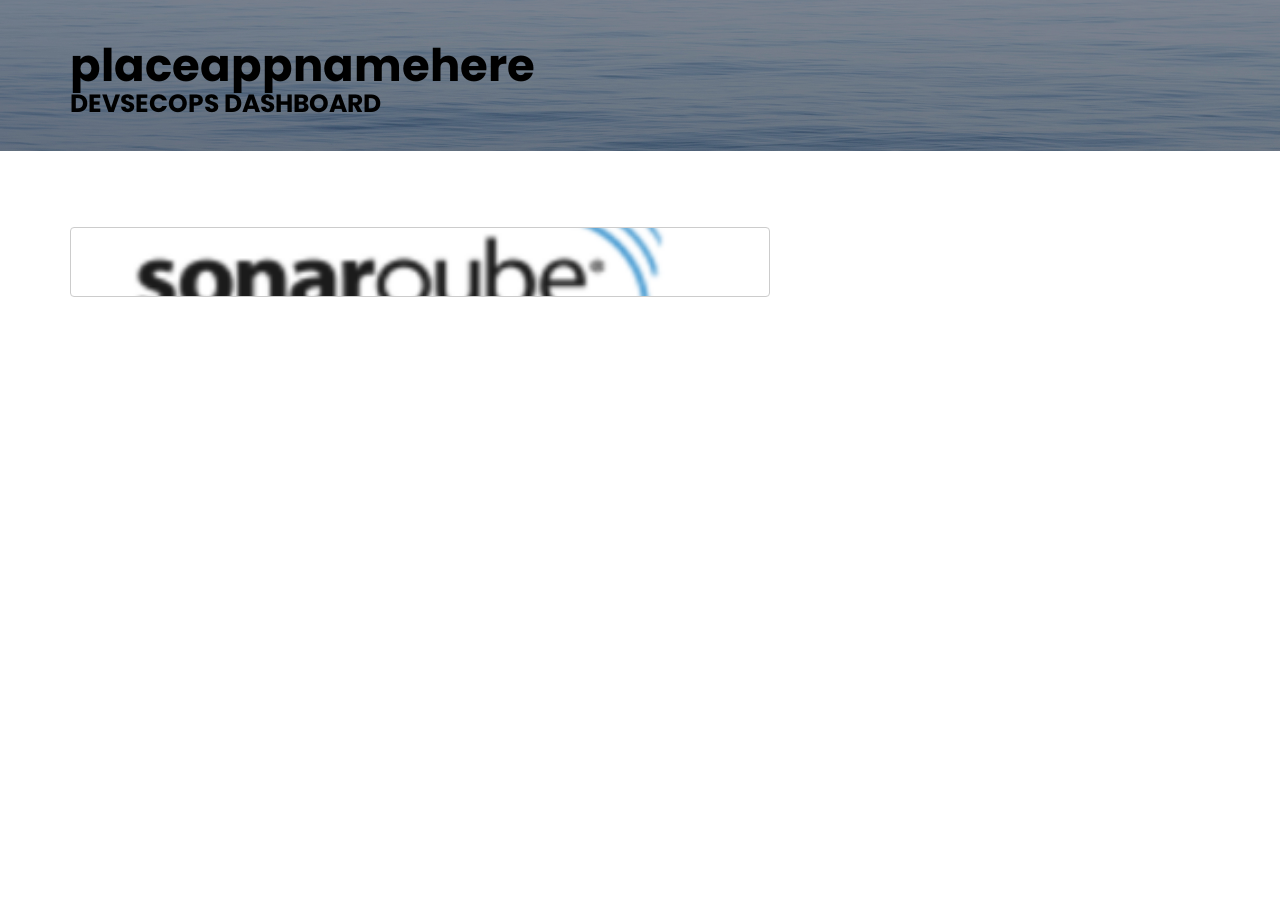
==== index.html @ 0d27c81b "Add files via upload" ====
<!DOCTYPE html>
<html lang="en">

  <head>

    <meta charset="utf-8">
    <meta name="viewport" content="width=device-width, initial-scale=1, shrink-to-fit=no">
    <meta name="description" content="">
    <meta name="author" content="">

    <title>DevSecOps</title>

    <!-- Bootstrap core CSS -->
    <link href="vendor/bootstrap/css/bootstrap.min.css" rel="stylesheet">

    <!-- Custom fonts for this template -->
    <link href="vendor/fontawesome-free/css/all.min.css" rel="stylesheet">
    <link href="vendor/simple-line-icons/css/simple-line-icons.css" rel="stylesheet" type="text/css">
    <link href="https://fonts.googleapis.com/css?family=Lato:300,400,700,300italic,400italic,700italic" rel="stylesheet" type="text/css">


    <link href="css/landing-page.min.css" rel="stylesheet">

    <style>
       @font-face {
          font-family: Poppins-SemiBold;
          src: url(fonts/poppins/Poppins-ExtraBoldItalic.otf);
      }

      @font-face {
        font-family: Poppins-Regular;
        src: url(fonts/poppins/Poppins-Regular.otf);
      }

        @font-face {
        font-family: Poppins-Bold;
        src: url(fonts/poppins/Poppins-Bold.otf);
      }

      @font-face {
        font-family: Poppins-Thin;
        src: url(fonts/poppins/Poppins-Thin.otf);
      }

      button{
  margin-right:14px!important;
  
  }
    </style>
  </head>

  <body style="overflow:hidden;">
    <header class="masthead text-white text-center">
        <div class="overlay"></div>
        <div class="container">
          <div class="row">
              <div class="col-md-12 text-center">
                  <h5 style="font-family: Poppins-Bold; color: black; padding-top: 30px; font-size: 45px; float: left;">placeappnamehere
                    <br><br> <span style="font-family: Poppins-Bold; font-size: 25px; float: left; margin-top:-50px;">DEVSECOPS DASHBOARD</span>
                  </h5><br><br>
                </div>
            </div>
          </div>
        </div>
    </header>

    <!-- Icons Grid -->
    <section class="features-icons text-center" style="background: transparent;">
        <div style="font-size:12px; font-family: Poppins-Regular; margin-top:26px; padding-left: 80px; padding-right: 80px;">
            <!-- <p>This page will hep you create an ADOP server based on  the technology of your application and the needed DevOps focus Area. Just fill out the application details form, select from the DevOps Focus area options on the right  and hit Create ADOP button.</p> -->
        </div><br><br>
      <div class="container">
        <div class="row">
                  <div class="col-md-12 text-center" >
                      <div class="form" style="float: left; font-family: Poppins-Regular;">
                         
                        <link href="https://maxcdn.bootstrapcdn.com/bootstrap/3.3.6/css/bootstrap.min.css" rel="stylesheet"/>

                        <div class="container-fluid">            
                          <div class="row">          
                            <div class="btn-group">
                              <button onclick="window.open('placelinkhere', '_blank')" type="button" class="btn btn-default col-md-3" style="background:url(img/sonarlogo.png)no-repeat center center;background-size:cover;font-size:13px; width: 700px; height: 70px;" id="alm"></button>
                              <!-- <button type="button" class="btn btn-default col-md-3" style="font-size:11px; width: 600px; height: 50px;">Version Control <br> and Branching Strategy</button>
                              <button type="button" class="btn btn-default col-md-3" style="font-size:11px; width: 600px; height: 50px;">Continuous <br> Integration</button> -->
                              
                            </div><br>
                          </div>
                       
        </div>
      </div>
    </section>


      <!-- <footer class="py-2 bg-dark">
     
          <p class="m-0 text-center text-white"> Copyright © ATCP AWS 2018 </p>
      </footer> -->


    <!-- Bootstrap core JavaScript -->
    <script src="vendor/jquery/jquery.min.js"></script>
    <script src="vendor/bootstrap/js/bootstrap.bundle.min.js"></script>

    <!-- my js -->
    <script src="js/main.js" type="text/javascript" ></script>

  </body>

</html>
---- css/landing-page.min.css ----
/*!
 * Start Bootstrap - Landing Page v5.0.0 (https://startbootstrap.com/template-overviews/landing-page)
 * Copyright 2013-2018 Start Bootstrap
 * Licensed under MIT (https://github.com/BlackrockDigital/startbootstrap-landing-page/blob/master/LICENSE)
 */body{font-family:Lato,'Helvetica Neue',Helvetica,Arial,sans-serif;  overflow: auto;}h1,h2,h3,h4,h5,h6{font-family:Lato,'Helvetica Neue',Helvetica,Arial,sans-serif;font-weight:700}header.masthead{position:relative;background-color:#343a40;background:url(../img/bg-masthead.jpg) no-repeat center center;background-size:cover;padding-top:2rem;padding-bottom:2rem}header.masthead .overlay{position:absolute;background-color:#212529;height:100%;width:100%;top:0;left:0;opacity:.3}header.masthead h1{font-size:2rem}@media (min-width:768px){header.masthead{padding-top:1px;padding-bottom:1px}header.masthead h1{font-size:2rem}}.showcase .showcase-text{padding:1px}.showcase .showcase-img{min-height:30rem;background-size:cover}@media (min-width:768px){.showcase .showcase-text{padding:1rem}}.features-icons{padding-top:1rem;padding-bottom:7rem}.features-icons .features-icons-item{max-width:20rem}.features-icons .features-icons-item .features-icons-icon{height:7rem}.features-icons .features-icons-item .features-icons-icon i{font-size:4.5rem}.features-icons .features-icons-item:hover .features-icons-icon i{font-size:5rem}.testimonials{padding-top:7rem;padding-bottom:7rem}.testimonials .testimonial-item{max-width:18rem}.testimonials .testimonial-item img{max-width:12rem;-webkit-box-shadow:0 5px 5px 0 #adb5bd;box-shadow:0 5px 5px 0 #adb5bd}.call-to-action{position:relative;background-color:#343a40;background:url(../img/bg-masthead.jpg) no-repeat center center;background-size:cover;padding-top:7rem;padding-bottom:7rem}.call-to-action .overlay{position:absolute;background-color:#212529;height:100%;width:100%;top:0;left:0;opacity:.3}footer.footer{padding-top:4rem;padding-bottom:4rem}

 /* ******************* */
 .labl {
    /* display : block; */
    width: 300px;
}
.labl > input{ /* HIDE RADIO */
    visibility: hidden; /* Makes input not-clickable */
     /* Remove input from document flow */
}
.labl > input + h3{ /* DIV STYLES */
    cursor:pointer;
    border:2px solid transparent;
}
.labl > input:checked + h3{ /* (RADIO CHECKED) DIV STYLES */
    background-color: #e4e4e4;
    /* border: 1px solid #838383; */
    border-radius: 5px;
    box-shadow: 0 0 1px 3px #e4e4e4;
}

/* scrollbar */
html {
  overflow-y: scroll;
}

/* ***** */
* {box-sizing: border-box;}
body {font-family: Verdana, sans-serif;}
.mySlides {display: none;}
img {vertical-align: middle;}

/* Slideshow container */
.slideshow-container {
  max-width: 1000px;
  position: relative;
  margin: auto;
}

/* Caption text */
.text {
  color: #f2f2f2;
  font-size: 15px;
  padding: 8px 12px;
  position: absolute;
  bottom: 8px;
  width: 100%;
  text-align: center;
}

/* Number text (1/3 etc) */
.numbertext {
  color: #f2f2f2;
  font-size: 12px;
  padding: 8px 12px;
  position: absolute;
  top: 0;
}

/* The dots/bullets/indicators */
.dot {
  height: 15px;
  width: 15px;
  margin: 0 2px;
  background-color: #bbb;
  border-radius: 50%;
  display: inline-block;
  transition: background-color 0.6s ease;
}

.active {
  background-color: #717171;
}

/* Fading animation */
.fade {
  -webkit-animation-name: fade;
  -webkit-animation-duration: 5s;
  animation-name: fade;
  animation-duration: 5s;
}

@-webkit-keyframes fade {
  from {opacity: .4} 
  to {opacity: 1}
}

@keyframes fade {
  from {opacity: .4} 
  to {opacity: 1}
}

/* On smaller screens, decrease text size */
@media only screen and (max-width: 300px) {
  .text {font-size: 11px}
}

@font-face {
  font-family: Poppins-SemiBold;
  src: url(fonts/poppins/Poppins-ExtraBoldItalic.otf);
}

@font-face {
font-family: Poppins-Regular;
src: url(fonts/poppins/Poppins-Regular.otf);
}

@font-face {
font-family: Poppins-Bold;
src: url(fonts/poppins/Poppins-Bold.otf);
}

@font-face {
font-family: Poppins-Thin;
src: url(fonts/poppins/Poppins-Thin.otf);
}
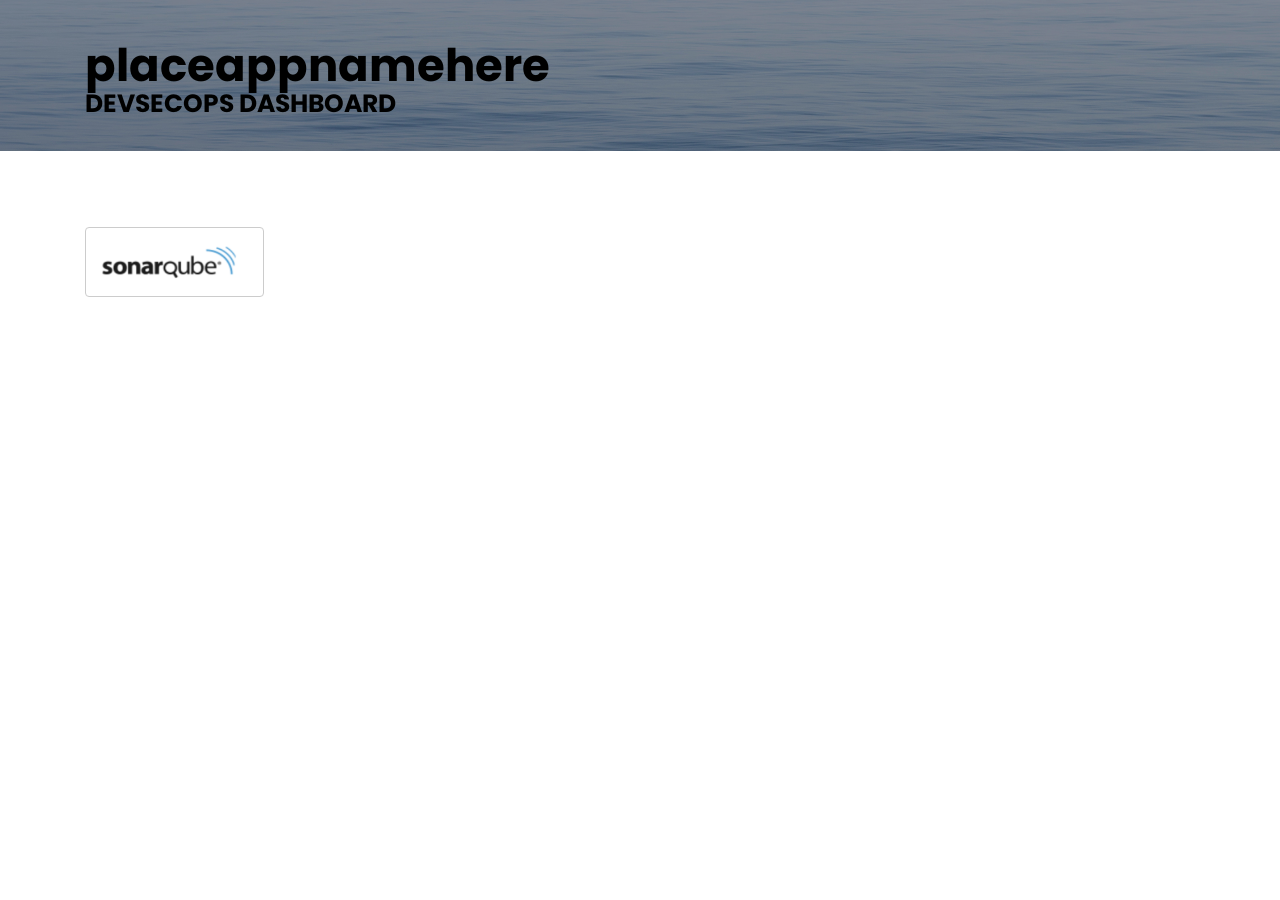
==== commit f039ebdc: "Add files via upload" ====
--- a/index.html
+++ b/index.html
@@ -79,7 +79,7 @@
                         <div class="container-fluid">            
                           <div class="row">          
                             <div class="btn-group">
-                              <button onclick="window.open('placelinkhere', '_blank')" type="button" class="btn btn-default col-md-3" style="background:url(img/sonarlogo.png)no-repeat center center;background-size:cover;font-size:13px; width: 700px; height: 70px;" id="alm"></button>
+                              <button onclick="window.open('http://placelinkhere', '_blank')" type="button" class="btn btn-default col-md-3" style="background:url(img/sonarlogo.png)no-repeat center center;background-size:cover;font-size:13px; width: 700px; height: 70px;" id="alm"></button>
                               <!-- <button type="button" class="btn btn-default col-md-3" style="font-size:11px; width: 600px; height: 50px;">Version Control <br> and Branching Strategy</button>
                               <button type="button" class="btn btn-default col-md-3" style="font-size:11px; width: 600px; height: 50px;">Continuous <br> Integration</button> -->
                               
--- a/vendor/fontawesome-free/css/all.min.css
+++ b/vendor/fontawesome-free/css/all.min.css
@@ -0,0 +1,5 @@
+/*!
+ * Font Awesome Free 5.3.1 by @fontawesome - https://fontawesome.com
+ * License - https://fontawesome.com/license/free (Icons: CC BY 4.0, Fonts: SIL OFL 1.1, Code: MIT License)
+ */
+.fa,.fab,.fal,.far,.fas{-moz-osx-font-smoothing:grayscale;-webkit-font-smoothing:antialiased;display:inline-block;font-style:normal;font-variant:normal;text-rendering:auto;line-height:1}.fa-lg{font-size:1.33333em;line-height:.75em;vertical-align:-.0667em}.fa-xs{font-size:.75em}.fa-sm{font-size:.875em}.fa-1x{font-size:1em}.fa-2x{font-size:2em}.fa-3x{font-size:3em}.fa-4x{font-size:4em}.fa-5x{font-size:5em}.fa-6x{font-size:6em}.fa-7x{font-size:7em}.fa-8x{font-size:8em}.fa-9x{font-size:9em}.fa-10x{font-size:10em}.fa-fw{text-align:center;width:1.25em}.fa-ul{list-style-type:none;margin-left:2.5em;padding-left:0}.fa-ul>li{position:relative}.fa-li{left:-2em;position:absolute;text-align:center;width:2em;line-height:inherit}.fa-border{border:.08em solid #eee;border-radius:.1em;padding:.2em .25em .15em}.fa-pull-left{float:left}.fa-pull-right{float:right}.fa.fa-pull-left,.fab.fa-pull-left,.fal.fa-pull-left,.far.fa-pull-left,.fas.fa-pull-left{margin-right:.3em}.fa.fa-pull-right,.fab.fa-pull-right,.fal.fa-pull-right,.far.fa-pull-right,.fas.fa-pull-right{margin-left:.3em}.fa-spin{animation:fa-spin 2s infinite linear}.fa-pulse{animation:fa-spin 1s infinite steps(8)}@keyframes fa-spin{0%{transform:rotate(0deg)}to{transform:rotate(1turn)}}.fa-rotate-90{-ms-filter:"progid:DXImageTransform.Microsoft.BasicImage(rotation=1)";transform:rotate(90deg)}.fa-rotate-180{-ms-filter:"progid:DXImageTransform.Microsoft.BasicImage(rotation=2)";transform:rotate(180deg)}.fa-rotate-270{-ms-filter:"progid:DXImageTransform.Microsoft.BasicImage(rotation=3)";transform:rotate(270deg)}.fa-flip-horizontal{-ms-filter:"progid:DXImageTransform.Microsoft.BasicImage(rotation=0, mirror=1)";transform:scaleX(-1)}.fa-flip-vertical{transform:scaleY(-1)}.fa-flip-horizontal.fa-flip-vertical,.fa-flip-vertical{-ms-filter:"progid:DXImageTransform.Microsoft.BasicImage(rotation=2, mirror=1)"}.fa-flip-horizontal.fa-flip-vertical{transform:scale(-1)}:root .fa-flip-horizontal,:root .fa-flip-vertical,:root .fa-rotate-90,:root .fa-rotate-180,:root .fa-rotate-270{-webkit-filter:none;filter:none}.fa-stack{display:inline-block;height:2em;line-height:2em;position:relative;vertical-align:middle;width:2em}.fa-stack-1x,.fa-stack-2x{left:0;position:absolute;text-align:center;width:100%}.fa-stack-1x{line-height:inherit}.fa-stack-2x{font-size:2em}.fa-inverse{color:#fff}.fa-500px:before{content:"\f26e"}.fa-accessible-icon:before{content:"\f368"}.fa-accusoft:before{content:"\f369"}.fa-ad:before{content:"\f641"}.fa-address-book:before{content:"\f2b9"}.fa-address-card:before{content:"\f2bb"}.fa-adjust:before{content:"\f042"}.fa-adn:before{content:"\f170"}.fa-adversal:before{content:"\f36a"}.fa-affiliatetheme:before{content:"\f36b"}.fa-air-freshener:before{content:"\f5d0"}.fa-algolia:before{content:"\f36c"}.fa-align-center:before{content:"\f037"}.fa-align-justify:before{content:"\f039"}.fa-align-left:before{content:"\f036"}.fa-align-right:before{content:"\f038"}.fa-alipay:before{content:"\f642"}.fa-allergies:before{content:"\f461"}.fa-amazon:before{content:"\f270"}.fa-amazon-pay:before{content:"\f42c"}.fa-ambulance:before{content:"\f0f9"}.fa-american-sign-language-interpreting:before{content:"\f2a3"}.fa-amilia:before{content:"\f36d"}.fa-anchor:before{content:"\f13d"}.fa-android:before{content:"\f17b"}.fa-angellist:before{content:"\f209"}.fa-angle-double-down:before{content:"\f103"}.fa-angle-double-left:before{content:"\f100"}.fa-angle-double-right:before{content:"\f101"}.fa-angle-double-up:before{content:"\f102"}.fa-angle-down:before{content:"\f107"}.fa-angle-left:before{content:"\f104"}.fa-angle-right:before{content:"\f105"}.fa-angle-up:before{content:"\f106"}.fa-angry:before{content:"\f556"}.fa-angrycreative:before{content:"\f36e"}.fa-angular:before{content:"\f420"}.fa-ankh:before{content:"\f644"}.fa-app-store:before{content:"\f36f"}.fa-app-store-ios:before{content:"\f370"}.fa-apper:before{content:"\f371"}.fa-apple:before{content:"\f179"}.fa-apple-alt:before{content:"\f5d1"}.fa-apple-pay:before{content:"\f415"}.fa-archive:before{content:"\f187"}.fa-archway:before{content:"\f557"}.fa-arrow-alt-circle-down:before{content:"\f358"}.fa-arrow-alt-circle-left:before{content:"\f359"}.fa-arrow-alt-circle-right:before{content:"\f35a"}.fa-arrow-alt-circle-up:before{content:"\f35b"}.fa-arrow-circle-down:before{content:"\f0ab"}.fa-arrow-circle-left:before{content:"\f0a8"}.fa-arrow-circle-right:before{content:"\f0a9"}.fa-arrow-circle-up:before{content:"\f0aa"}.fa-arrow-down:before{content:"\f063"}.fa-arrow-left:before{content:"\f060"}.fa-arrow-right:before{content:"\f061"}.fa-arrow-up:before{content:"\f062"}.fa-arrows-alt:before{content:"\f0b2"}.fa-arrows-alt-h:before{content:"\f337"}.fa-arrows-alt-v:before{content:"\f338"}.fa-assistive-listening-systems:before{content:"\f2a2"}.fa-asterisk:before{content:"\f069"}.fa-asymmetrik:before{content:"\f372"}.fa-at:before{content:"\f1fa"}.fa-atlas:before{content:"\f558"}.fa-atom:before{content:"\f5d2"}.fa-audible:before{content:"\f373"}.fa-audio-description:before{content:"\f29e"}.fa-autoprefixer:before{content:"\f41c"}.fa-avianex:before{content:"\f374"}.fa-aviato:before{content:"\f421"}.fa-award:before{content:"\f559"}.fa-aws:before{content:"\f375"}.fa-backspace:before{content:"\f55a"}.fa-backward:before{content:"\f04a"}.fa-balance-scale:before{content:"\f24e"}.fa-ban:before{content:"\f05e"}.fa-band-aid:before{content:"\f462"}.fa-bandcamp:before{content:"\f2d5"}.fa-barcode:before{content:"\f02a"}.fa-bars:before{content:"\f0c9"}.fa-baseball-ball:before{content:"\f433"}.fa-basketball-ball:before{content:"\f434"}.fa-bath:before{content:"\f2cd"}.fa-battery-empty:before{content:"\f244"}.fa-battery-full:before{content:"\f240"}.fa-battery-half:before{content:"\f242"}.fa-battery-quarter:before{content:"\f243"}.fa-battery-three-quarters:before{content:"\f241"}.fa-bed:before{content:"\f236"}.fa-beer:before{content:"\f0fc"}.fa-behance:before{content:"\f1b4"}.fa-behance-square:before{content:"\f1b5"}.fa-bell:before{content:"\f0f3"}.fa-bell-slash:before{content:"\f1f6"}.fa-bezier-curve:before{content:"\f55b"}.fa-bible:before{content:"\f647"}.fa-bicycle:before{content:"\f206"}.fa-bimobject:before{content:"\f378"}.fa-binoculars:before{content:"\f1e5"}.fa-birthday-cake:before{content:"\f1fd"}.fa-bitbucket:before{content:"\f171"}.fa-bitcoin:before{content:"\f379"}.fa-bity:before{content:"\f37a"}.fa-black-tie:before{content:"\f27e"}.fa-blackberry:before{content:"\f37b"}.fa-blender:before{content:"\f517"}.fa-blind:before{content:"\f29d"}.fa-blogger:before{content:"\f37c"}.fa-blogger-b:before{content:"\f37d"}.fa-bluetooth:before{content:"\f293"}.fa-bluetooth-b:before{content:"\f294"}.fa-bold:before{content:"\f032"}.fa-bolt:before{content:"\f0e7"}.fa-bomb:before{content:"\f1e2"}.fa-bone:before{content:"\f5d7"}.fa-bong:before{content:"\f55c"}.fa-book:before{content:"\f02d"}.fa-book-open:before{content:"\f518"}.fa-book-reader:before{content:"\f5da"}.fa-bookmark:before{content:"\f02e"}.fa-bowling-ball:before{content:"\f436"}.fa-box:before{content:"\f466"}.fa-box-open:before{content:"\f49e"}.fa-boxes:before{content:"\f468"}.fa-braille:before{content:"\f2a1"}.fa-brain:before{content:"\f5dc"}.fa-briefcase:before{content:"\f0b1"}.fa-briefcase-medical:before{content:"\f469"}.fa-broadcast-tower:before{content:"\f519"}.fa-broom:before{content:"\f51a"}.fa-brush:before{content:"\f55d"}.fa-btc:before{content:"\f15a"}.fa-bug:before{content:"\f188"}.fa-building:before{content:"\f1ad"}.fa-bullhorn:before{content:"\f0a1"}.fa-bullseye:before{content:"\f140"}.fa-burn:before{content:"\f46a"}.fa-buromobelexperte:before{content:"\f37f"}.fa-bus:before{content:"\f207"}.fa-bus-alt:before{content:"\f55e"}.fa-business-time:before{content:"\f64a"}.fa-buysellads:before{content:"\f20d"}.fa-calculator:before{content:"\f1ec"}.fa-calendar:before{content:"\f133"}.fa-calendar-alt:before{content:"\f073"}.fa-calendar-check:before{content:"\f274"}.fa-calendar-minus:before{content:"\f272"}.fa-calendar-plus:before{content:"\f271"}.fa-calendar-times:before{content:"\f273"}.fa-camera:before{content:"\f030"}.fa-camera-retro:before{content:"\f083"}.fa-cannabis:before{content:"\f55f"}.fa-capsules:before{content:"\f46b"}.fa-car:before{content:"\f1b9"}.fa-car-alt:before{content:"\f5de"}.fa-car-battery:before{content:"\f5df"}.fa-car-crash:before{content:"\f5e1"}.fa-car-side:before{content:"\f5e4"}.fa-caret-down:before{content:"\f0d7"}.fa-caret-left:before{content:"\f0d9"}.fa-caret-right:before{content:"\f0da"}.fa-caret-square-down:before{content:"\f150"}.fa-caret-square-left:before{content:"\f191"}.fa-caret-square-right:before{content:"\f152"}.fa-caret-square-up:before{content:"\f151"}.fa-caret-up:before{content:"\f0d8"}.fa-cart-arrow-down:before{content:"\f218"}.fa-cart-plus:before{content:"\f217"}.fa-cc-amazon-pay:before{content:"\f42d"}.fa-cc-amex:before{content:"\f1f3"}.fa-cc-apple-pay:before{content:"\f416"}.fa-cc-diners-club:before{content:"\f24c"}.fa-cc-discover:before{content:"\f1f2"}.fa-cc-jcb:before{content:"\f24b"}.fa-cc-mastercard:before{content:"\f1f1"}.fa-cc-paypal:before{content:"\f1f4"}.fa-cc-stripe:before{content:"\f1f5"}.fa-cc-visa:before{content:"\f1f0"}.fa-centercode:before{content:"\f380"}.fa-certificate:before{content:"\f0a3"}.fa-chalkboard:before{content:"\f51b"}.fa-chalkboard-teacher:before{content:"\f51c"}.fa-charging-station:before{content:"\f5e7"}.fa-chart-area:before{content:"\f1fe"}.fa-chart-bar:before{content:"\f080"}.fa-chart-line:before{content:"\f201"}.fa-chart-pie:before{content:"\f200"}.fa-check:before{content:"\f00c"}.fa-check-circle:before{content:"\f058"}.fa-check-double:before{content:"\f560"}.fa-check-square:before{content:"\f14a"}.fa-chess:before{content:"\f439"}.fa-chess-bishop:before{content:"\f43a"}.fa-chess-board:before{content:"\f43c"}.fa-chess-king:before{content:"\f43f"}.fa-chess-knight:before{content:"\f441"}.fa-chess-pawn:before{content:"\f443"}.fa-chess-queen:before{content:"\f445"}.fa-chess-rook:before{content:"\f447"}.fa-chevron-circle-down:before{content:"\f13a"}.fa-chevron-circle-left:before{content:"\f137"}.fa-chevron-circle-right:before{content:"\f138"}.fa-chevron-circle-up:before{content:"\f139"}.fa-chevron-down:before{content:"\f078"}.fa-chevron-left:before{content:"\f053"}.fa-chevron-right:before{content:"\f054"}.fa-chevron-up:before{content:"\f077"}.fa-child:before{content:"\f1ae"}.fa-chrome:before{content:"\f268"}.fa-church:before{content:"\f51d"}.fa-circle:before{content:"\f111"}.fa-circle-notch:before{content:"\f1ce"}.fa-city:before{content:"\f64f"}.fa-clipboard:before{content:"\f328"}.fa-clipboard-check:before{content:"\f46c"}.fa-clipboard-list:before{content:"\f46d"}.fa-clock:before{content:"\f017"}.fa-clone:before{content:"\f24d"}.fa-closed-captioning:before{content:"\f20a"}.fa-cloud:before{content:"\f0c2"}.fa-cloud-download-alt:before{content:"\f381"}.fa-cloud-upload-alt:before{content:"\f382"}.fa-cloudscale:before{content:"\f383"}.fa-cloudsmith:before{content:"\f384"}.fa-cloudversify:before{content:"\f385"}.fa-cocktail:before{content:"\f561"}.fa-code:before{content:"\f121"}.fa-code-branch:before{content:"\f126"}.fa-codepen:before{content:"\f1cb"}.fa-codiepie:before{content:"\f284"}.fa-coffee:before{content:"\f0f4"}.fa-cog:before{content:"\f013"}.fa-cogs:before{content:"\f085"}.fa-coins:before{content:"\f51e"}.fa-columns:before{content:"\f0db"}.fa-comment:before{content:"\f075"}.fa-comment-alt:before{content:"\f27a"}.fa-comment-dollar:before{content:"\f651"}.fa-comment-dots:before{content:"\f4ad"}.fa-comment-slash:before{content:"\f4b3"}.fa-comments:before{content:"\f086"}.fa-comments-dollar:before{content:"\f653"}.fa-compact-disc:before{content:"\f51f"}.fa-compass:before{content:"\f14e"}.fa-compress:before{content:"\f066"}.fa-concierge-bell:before{content:"\f562"}.fa-connectdevelop:before{content:"\f20e"}.fa-contao:before{content:"\f26d"}.fa-cookie:before{content:"\f563"}.fa-cookie-bite:before{content:"\f564"}.fa-copy:before{content:"\f0c5"}.fa-copyright:before{content:"\f1f9"}.fa-couch:before{content:"\f4b8"}.fa-cpanel:before{content:"\f388"}.fa-creative-commons:before{content:"\f25e"}.fa-creative-commons-by:before{content:"\f4e7"}.fa-creative-commons-nc:before{content:"\f4e8"}.fa-creative-commons-nc-eu:before{content:"\f4e9"}.fa-creative-commons-nc-jp:before{content:"\f4ea"}.fa-creative-commons-nd:before{content:"\f4eb"}.fa-creative-commons-pd:before{content:"\f4ec"}.fa-creative-commons-pd-alt:before{content:"\f4ed"}.fa-creative-commons-remix:before{content:"\f4ee"}.fa-creative-commons-sa:before{content:"\f4ef"}.fa-creative-commons-sampling:before{content:"\f4f0"}.fa-creative-commons-sampling-plus:before{content:"\f4f1"}.fa-creative-commons-share:before{content:"\f4f2"}.fa-credit-card:before{content:"\f09d"}.fa-crop:before{content:"\f125"}.fa-crop-alt:before{content:"\f565"}.fa-cross:before{content:"\f654"}.fa-crosshairs:before{content:"\f05b"}.fa-crow:before{content:"\f520"}.fa-crown:before{content:"\f521"}.fa-css3:before{content:"\f13c"}.fa-css3-alt:before{content:"\f38b"}.fa-cube:before{content:"\f1b2"}.fa-cubes:before{content:"\f1b3"}.fa-cut:before{content:"\f0c4"}.fa-cuttlefish:before{content:"\f38c"}.fa-d-and-d:before{content:"\f38d"}.fa-dashcube:before{content:"\f210"}.fa-database:before{content:"\f1c0"}.fa-deaf:before{content:"\f2a4"}.fa-delicious:before{content:"\f1a5"}.fa-deploydog:before{content:"\f38e"}.fa-deskpro:before{content:"\f38f"}.fa-desktop:before{content:"\f108"}.fa-deviantart:before{content:"\f1bd"}.fa-dharmachakra:before{content:"\f655"}.fa-diagnoses:before{content:"\f470"}.fa-dice:before{content:"\f522"}.fa-dice-five:before{content:"\f523"}.fa-dice-four:before{content:"\f524"}.fa-dice-one:before{content:"\f525"}.fa-dice-six:before{content:"\f526"}.fa-dice-three:before{content:"\f527"}.fa-dice-two:before{content:"\f528"}.fa-digg:before{content:"\f1a6"}.fa-digital-ocean:before{content:"\f391"}.fa-digital-tachograph:before{content:"\f566"}.fa-directions:before{content:"\f5eb"}.fa-discord:before{content:"\f392"}.fa-discourse:before{content:"\f393"}.fa-divide:before{content:"\f529"}.fa-dizzy:before{content:"\f567"}.fa-dna:before{content:"\f471"}.fa-dochub:before{content:"\f394"}.fa-docker:before{content:"\f395"}.fa-dollar-sign:before{content:"\f155"}.fa-dolly:before{content:"\f472"}.fa-dolly-flatbed:before{content:"\f474"}.fa-donate:before{content:"\f4b9"}.fa-door-closed:before{content:"\f52a"}.fa-door-open:before{content:"\f52b"}.fa-dot-circle:before{content:"\f192"}.fa-dove:before{content:"\f4ba"}.fa-download:before{content:"\f019"}.fa-draft2digital:before{content:"\f396"}.fa-drafting-compass:before{content:"\f568"}.fa-draw-polygon:before{content:"\f5ee"}.fa-dribbble:before{content:"\f17d"}.fa-dribbble-square:before{content:"\f397"}.fa-dropbox:before{content:"\f16b"}.fa-drum:before{content:"\f569"}.fa-drum-steelpan:before{content:"\f56a"}.fa-drupal:before{content:"\f1a9"}.fa-dumbbell:before{content:"\f44b"}.fa-dyalog:before{content:"\f399"}.fa-earlybirds:before{content:"\f39a"}.fa-ebay:before{content:"\f4f4"}.fa-edge:before{content:"\f282"}.fa-edit:before{content:"\f044"}.fa-eject:before{content:"\f052"}.fa-elementor:before{content:"\f430"}.fa-ellipsis-h:before{content:"\f141"}.fa-ellipsis-v:before{content:"\f142"}.fa-ello:before{content:"\f5f1"}.fa-ember:before{content:"\f423"}.fa-empire:before{content:"\f1d1"}.fa-envelope:before{content:"\f0e0"}.fa-envelope-open:before{content:"\f2b6"}.fa-envelope-open-text:before{content:"\f658"}.fa-envelope-square:before{content:"\f199"}.fa-envira:before{content:"\f299"}.fa-equals:before{content:"\f52c"}.fa-eraser:before{content:"\f12d"}.fa-erlang:before{content:"\f39d"}.fa-ethereum:before{content:"\f42e"}.fa-etsy:before{content:"\f2d7"}.fa-euro-sign:before{content:"\f153"}.fa-exchange-alt:before{content:"\f362"}.fa-exclamation:before{content:"\f12a"}.fa-exclamation-circle:before{content:"\f06a"}.fa-exclamation-triangle:before{content:"\f071"}.fa-expand:before{content:"\f065"}.fa-expand-arrows-alt:before{content:"\f31e"}.fa-expeditedssl:before{content:"\f23e"}.fa-external-link-alt:before{content:"\f35d"}.fa-external-link-square-alt:before{content:"\f360"}.fa-eye:before{content:"\f06e"}.fa-eye-dropper:before{content:"\f1fb"}.fa-eye-slash:before{content:"\f070"}.fa-facebook:before{content:"\f09a"}.fa-facebook-f:before{content:"\f39e"}.fa-facebook-messenger:before{content:"\f39f"}.fa-facebook-square:before{content:"\f082"}.fa-fast-backward:before{content:"\f049"}.fa-fast-forward:before{content:"\f050"}.fa-fax:before{content:"\f1ac"}.fa-feather:before{content:"\f52d"}.fa-feather-alt:before{content:"\f56b"}.fa-female:before{content:"\f182"}.fa-fighter-jet:before{content:"\f0fb"}.fa-file:before{content:"\f15b"}.fa-file-alt:before{content:"\f15c"}.fa-file-archive:before{content:"\f1c6"}.fa-file-audio:before{content:"\f1c7"}.fa-file-code:before{content:"\f1c9"}.fa-file-contract:before{content:"\f56c"}.fa-file-download:before{content:"\f56d"}.fa-file-excel:before{content:"\f1c3"}.fa-file-export:before{content:"\f56e"}.fa-file-image:before{content:"\f1c5"}.fa-file-import:before{content:"\f56f"}.fa-file-invoice:before{content:"\f570"}.fa-file-invoice-dollar:before{content:"\f571"}.fa-file-medical:before{content:"\f477"}.fa-file-medical-alt:before{content:"\f478"}.fa-file-pdf:before{content:"\f1c1"}.fa-file-powerpoint:before{content:"\f1c4"}.fa-file-prescription:before{content:"\f572"}.fa-file-signature:before{content:"\f573"}.fa-file-upload:before{content:"\f574"}.fa-file-video:before{content:"\f1c8"}.fa-file-word:before{content:"\f1c2"}.fa-fill:before{content:"\f575"}.fa-fill-drip:before{content:"\f576"}.fa-film:before{content:"\f008"}.fa-filter:before{content:"\f0b0"}.fa-fingerprint:before{content:"\f577"}.fa-fire:before{content:"\f06d"}.fa-fire-extinguisher:before{content:"\f134"}.fa-firefox:before{content:"\f269"}.fa-first-aid:before{content:"\f479"}.fa-first-order:before{content:"\f2b0"}.fa-first-order-alt:before{content:"\f50a"}.fa-firstdraft:before{content:"\f3a1"}.fa-fish:before{content:"\f578"}.fa-flag:before{content:"\f024"}.fa-flag-checkered:before{content:"\f11e"}.fa-flask:before{content:"\f0c3"}.fa-flickr:before{content:"\f16e"}.fa-flipboard:before{content:"\f44d"}.fa-flushed:before{content:"\f579"}.fa-fly:before{content:"\f417"}.fa-folder:before{content:"\f07b"}.fa-folder-minus:before{content:"\f65d"}.fa-folder-open:before{content:"\f07c"}.fa-folder-plus:before{content:"\f65e"}.fa-font:before{content:"\f031"}.fa-font-awesome:before{content:"\f2b4"}.fa-font-awesome-alt:before{content:"\f35c"}.fa-font-awesome-flag:before{content:"\f425"}.fa-font-awesome-logo-full:before{content:"\f4e6"}.fa-fonticons:before{content:"\f280"}.fa-fonticons-fi:before{content:"\f3a2"}.fa-football-ball:before{content:"\f44e"}.fa-fort-awesome:before{content:"\f286"}.fa-fort-awesome-alt:before{content:"\f3a3"}.fa-forumbee:before{content:"\f211"}.fa-forward:before{content:"\f04e"}.fa-foursquare:before{content:"\f180"}.fa-free-code-camp:before{content:"\f2c5"}.fa-freebsd:before{content:"\f3a4"}.fa-frog:before{content:"\f52e"}.fa-frown:before{content:"\f119"}.fa-frown-open:before{content:"\f57a"}.fa-fulcrum:before{content:"\f50b"}.fa-funnel-dollar:before{content:"\f662"}.fa-futbol:before{content:"\f1e3"}.fa-galactic-republic:before{content:"\f50c"}.fa-galactic-senate:before{content:"\f50d"}.fa-gamepad:before{content:"\f11b"}.fa-gas-pump:before{content:"\f52f"}.fa-gavel:before{content:"\f0e3"}.fa-gem:before{content:"\f3a5"}.fa-genderless:before{content:"\f22d"}.fa-get-pocket:before{content:"\f265"}.fa-gg:before{content:"\f260"}.fa-gg-circle:before{content:"\f261"}.fa-gift:before{content:"\f06b"}.fa-git:before{content:"\f1d3"}.fa-git-square:before{content:"\f1d2"}.fa-github:before{content:"\f09b"}.fa-github-alt:before{content:"\f113"}.fa-github-square:before{content:"\f092"}.fa-gitkraken:before{content:"\f3a6"}.fa-gitlab:before{content:"\f296"}.fa-gitter:before{content:"\f426"}.fa-glass-martini:before{content:"\f000"}.fa-glass-martini-alt:before{content:"\f57b"}.fa-glasses:before{content:"\f530"}.fa-glide:before{content:"\f2a5"}.fa-glide-g:before{content:"\f2a6"}.fa-globe:before{content:"\f0ac"}.fa-globe-africa:before{content:"\f57c"}.fa-globe-americas:before{content:"\f57d"}.fa-globe-asia:before{content:"\f57e"}.fa-gofore:before{content:"\f3a7"}.fa-golf-ball:before{content:"\f450"}.fa-goodreads:before{content:"\f3a8"}.fa-goodreads-g:before{content:"\f3a9"}.fa-google:before{content:"\f1a0"}.fa-google-drive:before{content:"\f3aa"}.fa-google-play:before{content:"\f3ab"}.fa-google-plus:before{content:"\f2b3"}.fa-google-plus-g:before{content:"\f0d5"}.fa-google-plus-square:before{content:"\f0d4"}.fa-google-wallet:before{content:"\f1ee"}.fa-gopuram:before{content:"\f664"}.fa-graduation-cap:before{content:"\f19d"}.fa-gratipay:before{content:"\f184"}.fa-grav:before{content:"\f2d6"}.fa-greater-than:before{content:"\f531"}.fa-greater-than-equal:before{content:"\f532"}.fa-grimace:before{content:"\f57f"}.fa-grin:before{content:"\f580"}.fa-grin-alt:before{content:"\f581"}.fa-grin-beam:before{content:"\f582"}.fa-grin-beam-sweat:before{content:"\f583"}.fa-grin-hearts:before{content:"\f584"}.fa-grin-squint:before{content:"\f585"}.fa-grin-squint-tears:before{content:"\f586"}.fa-grin-stars:before{content:"\f587"}.fa-grin-tears:before{content:"\f588"}.fa-grin-tongue:before{content:"\f589"}.fa-grin-tongue-squint:before{content:"\f58a"}.fa-grin-tongue-wink:before{content:"\f58b"}.fa-grin-wink:before{content:"\f58c"}.fa-grip-horizontal:before{content:"\f58d"}.fa-grip-vertical:before{content:"\f58e"}.fa-gripfire:before{content:"\f3ac"}.fa-grunt:before{content:"\f3ad"}.fa-gulp:before{content:"\f3ae"}.fa-h-square:before{content:"\f0fd"}.fa-hacker-news:before{content:"\f1d4"}.fa-hacker-news-square:before{content:"\f3af"}.fa-hackerrank:before{content:"\f5f7"}.fa-hamsa:before{content:"\f665"}.fa-hand-holding:before{content:"\f4bd"}.fa-hand-holding-heart:before{content:"\f4be"}.fa-hand-holding-usd:before{content:"\f4c0"}.fa-hand-lizard:before{content:"\f258"}.fa-hand-paper:before{content:"\f256"}.fa-hand-peace:before{content:"\f25b"}.fa-hand-point-down:before{content:"\f0a7"}.fa-hand-point-left:before{content:"\f0a5"}.fa-hand-point-right:before{content:"\f0a4"}.fa-hand-point-up:before{content:"\f0a6"}.fa-hand-pointer:before{content:"\f25a"}.fa-hand-rock:before{content:"\f255"}.fa-hand-scissors:before{content:"\f257"}.fa-hand-spock:before{content:"\f259"}.fa-hands:before{content:"\f4c2"}.fa-hands-helping:before{content:"\f4c4"}.fa-handshake:before{content:"\f2b5"}.fa-hashtag:before{content:"\f292"}.fa-haykal:before{content:"\f666"}.fa-hdd:before{content:"\f0a0"}.fa-heading:before{content:"\f1dc"}.fa-headphones:before{content:"\f025"}.fa-headphones-alt:before{content:"\f58f"}.fa-headset:before{content:"\f590"}.fa-heart:before{content:"\f004"}.fa-heartbeat:before{content:"\f21e"}.fa-helicopter:before{content:"\f533"}.fa-highlighter:before{content:"\f591"}.fa-hips:before{content:"\f452"}.fa-hire-a-helper:before{content:"\f3b0"}.fa-history:before{content:"\f1da"}.fa-hockey-puck:before{content:"\f453"}.fa-home:before{content:"\f015"}.fa-hooli:before{content:"\f427"}.fa-hornbill:before{content:"\f592"}.fa-hospital:before{content:"\f0f8"}.fa-hospital-alt:before{content:"\f47d"}.fa-hospital-symbol:before{content:"\f47e"}.fa-hot-tub:before{content:"\f593"}.fa-hotel:before{content:"\f594"}.fa-hotjar:before{content:"\f3b1"}.fa-hourglass:before{content:"\f254"}.fa-hourglass-end:before{content:"\f253"}.fa-hourglass-half:before{content:"\f252"}.fa-hourglass-start:before{content:"\f251"}.fa-houzz:before{content:"\f27c"}.fa-html5:before{content:"\f13b"}.fa-hubspot:before{content:"\f3b2"}.fa-i-cursor:before{content:"\f246"}.fa-id-badge:before{content:"\f2c1"}.fa-id-card:before{content:"\f2c2"}.fa-id-card-alt:before{content:"\f47f"}.fa-image:before{content:"\f03e"}.fa-images:before{content:"\f302"}.fa-imdb:before{content:"\f2d8"}.fa-inbox:before{content:"\f01c"}.fa-indent:before{content:"\f03c"}.fa-industry:before{content:"\f275"}.fa-infinity:before{content:"\f534"}.fa-info:before{content:"\f129"}.fa-info-circle:before{content:"\f05a"}.fa-instagram:before{content:"\f16d"}.fa-internet-explorer:before{content:"\f26b"}.fa-ioxhost:before{content:"\f208"}.fa-italic:before{content:"\f033"}.fa-itunes:before{content:"\f3b4"}.fa-itunes-note:before{content:"\f3b5"}.fa-java:before{content:"\f4e4"}.fa-jedi:before{content:"\f669"}.fa-jedi-order:before{content:"\f50e"}.fa-jenkins:before{content:"\f3b6"}.fa-joget:before{content:"\f3b7"}.fa-joint:before{content:"\f595"}.fa-joomla:before{content:"\f1aa"}.fa-journal-whills:before{content:"\f66a"}.fa-js:before{content:"\f3b8"}.fa-js-square:before{content:"\f3b9"}.fa-jsfiddle:before{content:"\f1cc"}.fa-kaaba:before{content:"\f66b"}.fa-kaggle:before{content:"\f5fa"}.fa-key:before{content:"\f084"}.fa-keybase:before{content:"\f4f5"}.fa-keyboard:before{content:"\f11c"}.fa-keycdn:before{content:"\f3ba"}.fa-khanda:before{content:"\f66d"}.fa-kickstarter:before{content:"\f3bb"}.fa-kickstarter-k:before{content:"\f3bc"}.fa-kiss:before{content:"\f596"}.fa-kiss-beam:before{content:"\f597"}.fa-kiss-wink-heart:before{content:"\f598"}.fa-kiwi-bird:before{content:"\f535"}.fa-korvue:before{content:"\f42f"}.fa-landmark:before{content:"\f66f"}.fa-language:before{content:"\f1ab"}.fa-laptop:before{content:"\f109"}.fa-laptop-code:before{content:"\f5fc"}.fa-laravel:before{content:"\f3bd"}.fa-lastfm:before{content:"\f202"}.fa-lastfm-square:before{content:"\f203"}.fa-laugh:before{content:"\f599"}.fa-laugh-beam:before{content:"\f59a"}.fa-laugh-squint:before{content:"\f59b"}.fa-laugh-wink:before{content:"\f59c"}.fa-layer-group:before{content:"\f5fd"}.fa-leaf:before{content:"\f06c"}.fa-leanpub:before{content:"\f212"}.fa-lemon:before{content:"\f094"}.fa-less:before{content:"\f41d"}.fa-less-than:before{content:"\f536"}.fa-less-than-equal:before{content:"\f537"}.fa-level-down-alt:before{content:"\f3be"}.fa-level-up-alt:before{content:"\f3bf"}.fa-life-ring:before{content:"\f1cd"}.fa-lightbulb:before{content:"\f0eb"}.fa-line:before{content:"\f3c0"}.fa-link:before{content:"\f0c1"}.fa-linkedin:before{content:"\f08c"}.fa-linkedin-in:before{content:"\f0e1"}.fa-linode:before{content:"\f2b8"}.fa-linux:before{content:"\f17c"}.fa-lira-sign:before{content:"\f195"}.fa-list:before{content:"\f03a"}.fa-list-alt:before{content:"\f022"}.fa-list-ol:before{content:"\f0cb"}.fa-list-ul:before{content:"\f0ca"}.fa-location-arrow:before{content:"\f124"}.fa-lock:before{content:"\f023"}.fa-lock-open:before{content:"\f3c1"}.fa-long-arrow-alt-down:before{content:"\f309"}.fa-long-arrow-alt-left:before{content:"\f30a"}.fa-long-arrow-alt-right:before{content:"\f30b"}.fa-long-arrow-alt-up:before{content:"\f30c"}.fa-low-vision:before{content:"\f2a8"}.fa-luggage-cart:before{content:"\f59d"}.fa-lyft:before{content:"\f3c3"}.fa-magento:before{content:"\f3c4"}.fa-magic:before{content:"\f0d0"}.fa-magnet:before{content:"\f076"}.fa-mail-bulk:before{content:"\f674"}.fa-mailchimp:before{content:"\f59e"}.fa-male:before{content:"\f183"}.fa-mandalorian:before{content:"\f50f"}.fa-map:before{content:"\f279"}.fa-map-marked:before{content:"\f59f"}.fa-map-marked-alt:before{content:"\f5a0"}.fa-map-marker:before{content:"\f041"}.fa-map-marker-alt:before{content:"\f3c5"}.fa-map-pin:before{content:"\f276"}.fa-map-signs:before{content:"\f277"}.fa-markdown:before{content:"\f60f"}.fa-marker:before{content:"\f5a1"}.fa-mars:before{content:"\f222"}.fa-mars-double:before{content:"\f227"}.fa-mars-stroke:before{content:"\f229"}.fa-mars-stroke-h:before{content:"\f22b"}.fa-mars-stroke-v:before{content:"\f22a"}.fa-mastodon:before{content:"\f4f6"}.fa-maxcdn:before{content:"\f136"}.fa-medal:before{content:"\f5a2"}.fa-medapps:before{content:"\f3c6"}.fa-medium:before{content:"\f23a"}.fa-medium-m:before{content:"\f3c7"}.fa-medkit:before{content:"\f0fa"}.fa-medrt:before{content:"\f3c8"}.fa-meetup:before{content:"\f2e0"}.fa-megaport:before{content:"\f5a3"}.fa-meh:before{content:"\f11a"}.fa-meh-blank:before{content:"\f5a4"}.fa-meh-rolling-eyes:before{content:"\f5a5"}.fa-memory:before{content:"\f538"}.fa-menorah:before{content:"\f676"}.fa-mercury:before{content:"\f223"}.fa-microchip:before{content:"\f2db"}.fa-microphone:before{content:"\f130"}.fa-microphone-alt:before{content:"\f3c9"}.fa-microphone-alt-slash:before{content:"\f539"}.fa-microphone-slash:before{content:"\f131"}.fa-microscope:before{content:"\f610"}.fa-microsoft:before{content:"\f3ca"}.fa-minus:before{content:"\f068"}.fa-minus-circle:before{content:"\f056"}.fa-minus-square:before{content:"\f146"}.fa-mix:before{content:"\f3cb"}.fa-mixcloud:before{content:"\f289"}.fa-mizuni:before{content:"\f3cc"}.fa-mobile:before{content:"\f10b"}.fa-mobile-alt:before{content:"\f3cd"}.fa-modx:before{content:"\f285"}.fa-monero:before{content:"\f3d0"}.fa-money-bill:before{content:"\f0d6"}.fa-money-bill-alt:before{content:"\f3d1"}.fa-money-bill-wave:before{content:"\f53a"}.fa-money-bill-wave-alt:before{content:"\f53b"}.fa-money-check:before{content:"\f53c"}.fa-money-check-alt:before{content:"\f53d"}.fa-monument:before{content:"\f5a6"}.fa-moon:before{content:"\f186"}.fa-mortar-pestle:before{content:"\f5a7"}.fa-mosque:before{content:"\f678"}.fa-motorcycle:before{content:"\f21c"}.fa-mouse-pointer:before{content:"\f245"}.fa-music:before{content:"\f001"}.fa-napster:before{content:"\f3d2"}.fa-neos:before{content:"\f612"}.fa-neuter:before{content:"\f22c"}.fa-newspaper:before{content:"\f1ea"}.fa-nimblr:before{content:"\f5a8"}.fa-nintendo-switch:before{content:"\f418"}.fa-node:before{content:"\f419"}.fa-node-js:before{content:"\f3d3"}.fa-not-equal:before{content:"\f53e"}.fa-notes-medical:before{content:"\f481"}.fa-npm:before{content:"\f3d4"}.fa-ns8:before{content:"\f3d5"}.fa-nutritionix:before{content:"\f3d6"}.fa-object-group:before{content:"\f247"}.fa-object-ungroup:before{content:"\f248"}.fa-odnoklassniki:before{content:"\f263"}.fa-odnoklassniki-square:before{content:"\f264"}.fa-oil-can:before{content:"\f613"}.fa-old-republic:before{content:"\f510"}.fa-om:before{content:"\f679"}.fa-opencart:before{content:"\f23d"}.fa-openid:before{content:"\f19b"}.fa-opera:before{content:"\f26a"}.fa-optin-monster:before{content:"\f23c"}.fa-osi:before{content:"\f41a"}.fa-outdent:before{content:"\f03b"}.fa-page4:before{content:"\f3d7"}.fa-pagelines:before{content:"\f18c"}.fa-paint-brush:before{content:"\f1fc"}.fa-paint-roller:before{content:"\f5aa"}.fa-palette:before{content:"\f53f"}.fa-palfed:before{content:"\f3d8"}.fa-pallet:before{content:"\f482"}.fa-paper-plane:before{content:"\f1d8"}.fa-paperclip:before{content:"\f0c6"}.fa-parachute-box:before{content:"\f4cd"}.fa-paragraph:before{content:"\f1dd"}.fa-parking:before{content:"\f540"}.fa-passport:before{content:"\f5ab"}.fa-pastafarianism:before{content:"\f67b"}.fa-paste:before{content:"\f0ea"}.fa-patreon:before{content:"\f3d9"}.fa-pause:before{content:"\f04c"}.fa-pause-circle:before{content:"\f28b"}.fa-paw:before{content:"\f1b0"}.fa-paypal:before{content:"\f1ed"}.fa-peace:before{content:"\f67c"}.fa-pen:before{content:"\f304"}.fa-pen-alt:before{content:"\f305"}.fa-pen-fancy:before{content:"\f5ac"}.fa-pen-nib:before{content:"\f5ad"}.fa-pen-square:before{content:"\f14b"}.fa-pencil-alt:before{content:"\f303"}.fa-pencil-ruler:before{content:"\f5ae"}.fa-people-carry:before{content:"\f4ce"}.fa-percent:before{content:"\f295"}.fa-percentage:before{content:"\f541"}.fa-periscope:before{content:"\f3da"}.fa-phabricator:before{content:"\f3db"}.fa-phoenix-framework:before{content:"\f3dc"}.fa-phoenix-squadron:before{content:"\f511"}.fa-phone:before{content:"\f095"}.fa-phone-slash:before{content:"\f3dd"}.fa-phone-square:before{content:"\f098"}.fa-phone-volume:before{content:"\f2a0"}.fa-php:before{content:"\f457"}.fa-pied-piper:before{content:"\f2ae"}.fa-pied-piper-alt:before{content:"\f1a8"}.fa-pied-piper-hat:before{content:"\f4e5"}.fa-pied-piper-pp:before{content:"\f1a7"}.fa-piggy-bank:before{content:"\f4d3"}.fa-pills:before{content:"\f484"}.fa-pinterest:before{content:"\f0d2"}.fa-pinterest-p:before{content:"\f231"}.fa-pinterest-square:before{content:"\f0d3"}.fa-place-of-worship:before{content:"\f67f"}.fa-plane:before{content:"\f072"}.fa-plane-arrival:before{content:"\f5af"}.fa-plane-departure:before{content:"\f5b0"}.fa-play:before{content:"\f04b"}.fa-play-circle:before{content:"\f144"}.fa-playstation:before{content:"\f3df"}.fa-plug:before{content:"\f1e6"}.fa-plus:before{content:"\f067"}.fa-plus-circle:before{content:"\f055"}.fa-plus-square:before{content:"\f0fe"}.fa-podcast:before{content:"\f2ce"}.fa-poll:before{content:"\f681"}.fa-poll-h:before{content:"\f682"}.fa-poo:before{content:"\f2fe"}.fa-poop:before{content:"\f619"}.fa-portrait:before{content:"\f3e0"}.fa-pound-sign:before{content:"\f154"}.fa-power-off:before{content:"\f011"}.fa-pray:before{content:"\f683"}.fa-praying-hands:before{content:"\f684"}.fa-prescription:before{content:"\f5b1"}.fa-prescription-bottle:before{content:"\f485"}.fa-prescription-bottle-alt:before{content:"\f486"}.fa-print:before{content:"\f02f"}.fa-procedures:before{content:"\f487"}.fa-product-hunt:before{content:"\f288"}.fa-project-diagram:before{content:"\f542"}.fa-pushed:before{content:"\f3e1"}.fa-puzzle-piece:before{content:"\f12e"}.fa-python:before{content:"\f3e2"}.fa-qq:before{content:"\f1d6"}.fa-qrcode:before{content:"\f029"}.fa-question:before{content:"\f128"}.fa-question-circle:before{content:"\f059"}.fa-quidditch:before{content:"\f458"}.fa-quinscape:before{content:"\f459"}.fa-quora:before{content:"\f2c4"}.fa-quote-left:before{content:"\f10d"}.fa-quote-right:before{content:"\f10e"}.fa-quran:before{content:"\f687"}.fa-r-project:before{content:"\f4f7"}.fa-random:before{content:"\f074"}.fa-ravelry:before{content:"\f2d9"}.fa-react:before{content:"\f41b"}.fa-readme:before{content:"\f4d5"}.fa-rebel:before{content:"\f1d0"}.fa-receipt:before{content:"\f543"}.fa-recycle:before{content:"\f1b8"}.fa-red-river:before{content:"\f3e3"}.fa-reddit:before{content:"\f1a1"}.fa-reddit-alien:before{content:"\f281"}.fa-reddit-square:before{content:"\f1a2"}.fa-redo:before{content:"\f01e"}.fa-redo-alt:before{content:"\f2f9"}.fa-registered:before{content:"\f25d"}.fa-rendact:before{content:"\f3e4"}.fa-renren:before{content:"\f18b"}.fa-reply:before{content:"\f3e5"}.fa-reply-all:before{content:"\f122"}.fa-replyd:before{content:"\f3e6"}.fa-researchgate:before{content:"\f4f8"}.fa-resolving:before{content:"\f3e7"}.fa-retweet:before{content:"\f079"}.fa-rev:before{content:"\f5b2"}.fa-ribbon:before{content:"\f4d6"}.fa-road:before{content:"\f018"}.fa-robot:before{content:"\f544"}.fa-rocket:before{content:"\f135"}.fa-rocketchat:before{content:"\f3e8"}.fa-rockrms:before{content:"\f3e9"}.fa-route:before{content:"\f4d7"}.fa-rss:before{content:"\f09e"}.fa-rss-square:before{content:"\f143"}.fa-ruble-sign:before{content:"\f158"}.fa-ruler:before{content:"\f545"}.fa-ruler-combined:before{content:"\f546"}.fa-ruler-horizontal:before{content:"\f547"}.fa-ruler-vertical:before{content:"\f548"}.fa-rupee-sign:before{content:"\f156"}.fa-sad-cry:before{content:"\f5b3"}.fa-sad-tear:before{content:"\f5b4"}.fa-safari:before{content:"\f267"}.fa-sass:before{content:"\f41e"}.fa-save:before{content:"\f0c7"}.fa-schlix:before{content:"\f3ea"}.fa-school:before{content:"\f549"}.fa-screwdriver:before{content:"\f54a"}.fa-scribd:before{content:"\f28a"}.fa-search:before{content:"\f002"}.fa-search-dollar:before{content:"\f688"}.fa-search-location:before{content:"\f689"}.fa-search-minus:before{content:"\f010"}.fa-search-plus:before{content:"\f00e"}.fa-searchengin:before{content:"\f3eb"}.fa-seedling:before{content:"\f4d8"}.fa-sellcast:before{content:"\f2da"}.fa-sellsy:before{content:"\f213"}.fa-server:before{content:"\f233"}.fa-servicestack:before{content:"\f3ec"}.fa-shapes:before{content:"\f61f"}.fa-share:before{content:"\f064"}.fa-share-alt:before{content:"\f1e0"}.fa-share-alt-square:before{content:"\f1e1"}.fa-share-square:before{content:"\f14d"}.fa-shekel-sign:before{content:"\f20b"}.fa-shield-alt:before{content:"\f3ed"}.fa-ship:before{content:"\f21a"}.fa-shipping-fast:before{content:"\f48b"}.fa-shirtsinbulk:before{content:"\f214"}.fa-shoe-prints:before{content:"\f54b"}.fa-shopping-bag:before{content:"\f290"}.fa-shopping-basket:before{content:"\f291"}.fa-shopping-cart:before{content:"\f07a"}.fa-shopware:before{content:"\f5b5"}.fa-shower:before{content:"\f2cc"}.fa-shuttle-van:before{content:"\f5b6"}.fa-sign:before{content:"\f4d9"}.fa-sign-in-alt:before{content:"\f2f6"}.fa-sign-language:before{content:"\f2a7"}.fa-sign-out-alt:before{content:"\f2f5"}.fa-signal:before{content:"\f012"}.fa-signature:before{content:"\f5b7"}.fa-simplybuilt:before{content:"\f215"}.fa-sistrix:before{content:"\f3ee"}.fa-sitemap:before{content:"\f0e8"}.fa-sith:before{content:"\f512"}.fa-skull:before{content:"\f54c"}.fa-skyatlas:before{content:"\f216"}.fa-skype:before{content:"\f17e"}.fa-slack:before{content:"\f198"}.fa-slack-hash:before{content:"\f3ef"}.fa-sliders-h:before{content:"\f1de"}.fa-slideshare:before{content:"\f1e7"}.fa-smile:before{content:"\f118"}.fa-smile-beam:before{content:"\f5b8"}.fa-smile-wink:before{content:"\f4da"}.fa-smoking:before{content:"\f48d"}.fa-smoking-ban:before{content:"\f54d"}.fa-snapchat:before{content:"\f2ab"}.fa-snapchat-ghost:before{content:"\f2ac"}.fa-snapchat-square:before{content:"\f2ad"}.fa-snowflake:before{content:"\f2dc"}.fa-socks:before{content:"\f696"}.fa-solar-panel:before{content:"\f5ba"}.fa-sort:before{content:"\f0dc"}.fa-sort-alpha-down:before{content:"\f15d"}.fa-sort-alpha-up:before{content:"\f15e"}.fa-sort-amount-down:before{content:"\f160"}.fa-sort-amount-up:before{content:"\f161"}.fa-sort-down:before{content:"\f0dd"}.fa-sort-numeric-down:before{content:"\f162"}.fa-sort-numeric-up:before{content:"\f163"}.fa-sort-up:before{content:"\f0de"}.fa-soundcloud:before{content:"\f1be"}.fa-spa:before{content:"\f5bb"}.fa-space-shuttle:before{content:"\f197"}.fa-speakap:before{content:"\f3f3"}.fa-spinner:before{content:"\f110"}.fa-splotch:before{content:"\f5bc"}.fa-spotify:before{content:"\f1bc"}.fa-spray-can:before{content:"\f5bd"}.fa-square:before{content:"\f0c8"}.fa-square-full:before{content:"\f45c"}.fa-square-root-alt:before{content:"\f698"}.fa-squarespace:before{content:"\f5be"}.fa-stack-exchange:before{content:"\f18d"}.fa-stack-overflow:before{content:"\f16c"}.fa-stamp:before{content:"\f5bf"}.fa-star:before{content:"\f005"}.fa-star-and-crescent:before{content:"\f699"}.fa-star-half:before{content:"\f089"}.fa-star-half-alt:before{content:"\f5c0"}.fa-star-of-david:before{content:"\f69a"}.fa-star-of-life:before{content:"\f621"}.fa-staylinked:before{content:"\f3f5"}.fa-steam:before{content:"\f1b6"}.fa-steam-square:before{content:"\f1b7"}.fa-steam-symbol:before{content:"\f3f6"}.fa-step-backward:before{content:"\f048"}.fa-step-forward:before{content:"\f051"}.fa-stethoscope:before{content:"\f0f1"}.fa-sticker-mule:before{content:"\f3f7"}.fa-sticky-note:before{content:"\f249"}.fa-stop:before{content:"\f04d"}.fa-stop-circle:before{content:"\f28d"}.fa-stopwatch:before{content:"\f2f2"}.fa-store:before{content:"\f54e"}.fa-store-alt:before{content:"\f54f"}.fa-strava:before{content:"\f428"}.fa-stream:before{content:"\f550"}.fa-street-view:before{content:"\f21d"}.fa-strikethrough:before{content:"\f0cc"}.fa-stripe:before{content:"\f429"}.fa-stripe-s:before{content:"\f42a"}.fa-stroopwafel:before{content:"\f551"}.fa-studiovinari:before{content:"\f3f8"}.fa-stumbleupon:before{content:"\f1a4"}.fa-stumbleupon-circle:before{content:"\f1a3"}.fa-subscript:before{content:"\f12c"}.fa-subway:before{content:"\f239"}.fa-suitcase:before{content:"\f0f2"}.fa-suitcase-rolling:before{content:"\f5c1"}.fa-sun:before{content:"\f185"}.fa-superpowers:before{content:"\f2dd"}.fa-superscript:before{content:"\f12b"}.fa-supple:before{content:"\f3f9"}.fa-surprise:before{content:"\f5c2"}.fa-swatchbook:before{content:"\f5c3"}.fa-swimmer:before{content:"\f5c4"}.fa-swimming-pool:before{content:"\f5c5"}.fa-synagogue:before{content:"\f69b"}.fa-sync:before{content:"\f021"}.fa-sync-alt:before{content:"\f2f1"}.fa-syringe:before{content:"\f48e"}.fa-table:before{content:"\f0ce"}.fa-table-tennis:before{content:"\f45d"}.fa-tablet:before{content:"\f10a"}.fa-tablet-alt:before{content:"\f3fa"}.fa-tablets:before{content:"\f490"}.fa-tachometer-alt:before{content:"\f3fd"}.fa-tag:before{content:"\f02b"}.fa-tags:before{content:"\f02c"}.fa-tape:before{content:"\f4db"}.fa-tasks:before{content:"\f0ae"}.fa-taxi:before{content:"\f1ba"}.fa-teamspeak:before{content:"\f4f9"}.fa-teeth:before{content:"\f62e"}.fa-teeth-open:before{content:"\f62f"}.fa-telegram:before{content:"\f2c6"}.fa-telegram-plane:before{content:"\f3fe"}.fa-tencent-weibo:before{content:"\f1d5"}.fa-terminal:before{content:"\f120"}.fa-text-height:before{content:"\f034"}.fa-text-width:before{content:"\f035"}.fa-th:before{content:"\f00a"}.fa-th-large:before{content:"\f009"}.fa-th-list:before{content:"\f00b"}.fa-the-red-yeti:before{content:"\f69d"}.fa-theater-masks:before{content:"\f630"}.fa-themeco:before{content:"\f5c6"}.fa-themeisle:before{content:"\f2b2"}.fa-thermometer:before{content:"\f491"}.fa-thermometer-empty:before{content:"\f2cb"}.fa-thermometer-full:before{content:"\f2c7"}.fa-thermometer-half:before{content:"\f2c9"}.fa-thermometer-quarter:before{content:"\f2ca"}.fa-thermometer-three-quarters:before{content:"\f2c8"}.fa-thumbs-down:before{content:"\f165"}.fa-thumbs-up:before{content:"\f164"}.fa-thumbtack:before{content:"\f08d"}.fa-ticket-alt:before{content:"\f3ff"}.fa-times:before{content:"\f00d"}.fa-times-circle:before{content:"\f057"}.fa-tint:before{content:"\f043"}.fa-tint-slash:before{content:"\f5c7"}.fa-tired:before{content:"\f5c8"}.fa-toggle-off:before{content:"\f204"}.fa-toggle-on:before{content:"\f205"}.fa-toolbox:before{content:"\f552"}.fa-tooth:before{content:"\f5c9"}.fa-torah:before{content:"\f6a0"}.fa-torii-gate:before{content:"\f6a1"}.fa-trade-federation:before{content:"\f513"}.fa-trademark:before{content:"\f25c"}.fa-traffic-light:before{content:"\f637"}.fa-train:before{content:"\f238"}.fa-transgender:before{content:"\f224"}.fa-transgender-alt:before{content:"\f225"}.fa-trash:before{content:"\f1f8"}.fa-trash-alt:before{content:"\f2ed"}.fa-tree:before{content:"\f1bb"}.fa-trello:before{content:"\f181"}.fa-tripadvisor:before{content:"\f262"}.fa-trophy:before{content:"\f091"}.fa-truck:before{content:"\f0d1"}.fa-truck-loading:before{content:"\f4de"}.fa-truck-monster:before{content:"\f63b"}.fa-truck-moving:before{content:"\f4df"}.fa-truck-pickup:before{content:"\f63c"}.fa-tshirt:before{content:"\f553"}.fa-tty:before{content:"\f1e4"}.fa-tumblr:before{content:"\f173"}.fa-tumblr-square:before{content:"\f174"}.fa-tv:before{content:"\f26c"}.fa-twitch:before{content:"\f1e8"}.fa-twitter:before{content:"\f099"}.fa-twitter-square:before{content:"\f081"}.fa-typo3:before{content:"\f42b"}.fa-uber:before{content:"\f402"}.fa-uikit:before{content:"\f403"}.fa-umbrella:before{content:"\f0e9"}.fa-umbrella-beach:before{content:"\f5ca"}.fa-underline:before{content:"\f0cd"}.fa-undo:before{content:"\f0e2"}.fa-undo-alt:before{content:"\f2ea"}.fa-uniregistry:before{content:"\f404"}.fa-universal-access:before{content:"\f29a"}.fa-university:before{content:"\f19c"}.fa-unlink:before{content:"\f127"}.fa-unlock:before{content:"\f09c"}.fa-unlock-alt:before{content:"\f13e"}.fa-untappd:before{content:"\f405"}.fa-upload:before{content:"\f093"}.fa-usb:before{content:"\f287"}.fa-user:before{content:"\f007"}.fa-user-alt:before{content:"\f406"}.fa-user-alt-slash:before{content:"\f4fa"}.fa-user-astronaut:before{content:"\f4fb"}.fa-user-check:before{content:"\f4fc"}.fa-user-circle:before{content:"\f2bd"}.fa-user-clock:before{content:"\f4fd"}.fa-user-cog:before{content:"\f4fe"}.fa-user-edit:before{content:"\f4ff"}.fa-user-friends:before{content:"\f500"}.fa-user-graduate:before{content:"\f501"}.fa-user-lock:before{content:"\f502"}.fa-user-md:before{content:"\f0f0"}.fa-user-minus:before{content:"\f503"}.fa-user-ninja:before{content:"\f504"}.fa-user-plus:before{content:"\f234"}.fa-user-secret:before{content:"\f21b"}.fa-user-shield:before{content:"\f505"}.fa-user-slash:before{content:"\f506"}.fa-user-tag:before{content:"\f507"}.fa-user-tie:before{content:"\f508"}.fa-user-times:before{content:"\f235"}.fa-users:before{content:"\f0c0"}.fa-users-cog:before{content:"\f509"}.fa-ussunnah:before{content:"\f407"}.fa-utensil-spoon:before{content:"\f2e5"}.fa-utensils:before{content:"\f2e7"}.fa-vaadin:before{content:"\f408"}.fa-vector-square:before{content:"\f5cb"}.fa-venus:before{content:"\f221"}.fa-venus-double:before{content:"\f226"}.fa-venus-mars:before{content:"\f228"}.fa-viacoin:before{content:"\f237"}.fa-viadeo:before{content:"\f2a9"}.fa-viadeo-square:before{content:"\f2aa"}.fa-vial:before{content:"\f492"}.fa-vials:before{content:"\f493"}.fa-viber:before{content:"\f409"}.fa-video:before{content:"\f03d"}.fa-video-slash:before{content:"\f4e2"}.fa-vihara:before{content:"\f6a7"}.fa-vimeo:before{content:"\f40a"}.fa-vimeo-square:before{content:"\f194"}.fa-vimeo-v:before{content:"\f27d"}.fa-vine:before{content:"\f1ca"}.fa-vk:before{content:"\f189"}.fa-vnv:before{content:"\f40b"}.fa-volleyball-ball:before{content:"\f45f"}.fa-volume-down:before{content:"\f027"}.fa-volume-off:before{content:"\f026"}.fa-volume-up:before{content:"\f028"}.fa-vuejs:before{content:"\f41f"}.fa-walking:before{content:"\f554"}.fa-wallet:before{content:"\f555"}.fa-warehouse:before{content:"\f494"}.fa-weebly:before{content:"\f5cc"}.fa-weibo:before{content:"\f18a"}.fa-weight:before{content:"\f496"}.fa-weight-hanging:before{content:"\f5cd"}.fa-weixin:before{content:"\f1d7"}.fa-whatsapp:before{content:"\f232"}.fa-whatsapp-square:before{content:"\f40c"}.fa-wheelchair:before{content:"\f193"}.fa-whmcs:before{content:"\f40d"}.fa-wifi:before{content:"\f1eb"}.fa-wikipedia-w:before{content:"\f266"}.fa-window-close:before{content:"\f410"}.fa-window-maximize:before{content:"\f2d0"}.fa-window-minimize:before{content:"\f2d1"}.fa-window-restore:before{content:"\f2d2"}.fa-windows:before{content:"\f17a"}.fa-wine-glass:before{content:"\f4e3"}.fa-wine-glass-alt:before{content:"\f5ce"}.fa-wix:before{content:"\f5cf"}.fa-wolf-pack-battalion:before{content:"\f514"}.fa-won-sign:before{content:"\f159"}.fa-wordpress:before{content:"\f19a"}.fa-wordpress-simple:before{content:"\f411"}.fa-wpbeginner:before{content:"\f297"}.fa-wpexplorer:before{content:"\f2de"}.fa-wpforms:before{content:"\f298"}.fa-wrench:before{content:"\f0ad"}.fa-x-ray:before{content:"\f497"}.fa-xbox:before{content:"\f412"}.fa-xing:before{content:"\f168"}.fa-xing-square:before{content:"\f169"}.fa-y-combinator:before{content:"\f23b"}.fa-yahoo:before{content:"\f19e"}.fa-yandex:before{content:"\f413"}.fa-yandex-international:before{content:"\f414"}.fa-yelp:before{content:"\f1e9"}.fa-yen-sign:before{content:"\f157"}.fa-yin-yang:before{content:"\f6ad"}.fa-yoast:before{content:"\f2b1"}.fa-youtube:before{content:"\f167"}.fa-youtube-square:before{content:"\f431"}.fa-zhihu:before{content:"\f63f"}.sr-only{border:0;clip:rect(0,0,0,0);height:1px;margin:-1px;overflow:hidden;padding:0;position:absolute;width:1px}.sr-only-focusable:active,.sr-only-focusable:focus{clip:auto;height:auto;margin:0;overflow:visible;position:static;width:auto}@font-face{font-family:"Font Awesome 5 Brands";font-style:normal;font-weight:normal;src:url(../webfonts/fa-brands-400.eot);src:url(../webfonts/fa-brands-400.eot?#iefix) format("embedded-opentype"),url(../webfonts/fa-brands-400.woff2) format("woff2"),url(../webfonts/fa-brands-400.woff) format("woff"),url(../webfonts/fa-brands-400.ttf) format("truetype"),url(../webfonts/fa-brands-400.svg#fontawesome) format("svg")}.fab{font-family:"Font Awesome 5 Brands"}@font-face{font-family:"Font Awesome 5 Free";font-style:normal;font-weight:400;src:url(../webfonts/fa-regular-400.eot);src:url(../webfonts/fa-regular-400.eot?#iefix) format("embedded-opentype"),url(../webfonts/fa-regular-400.woff2) format("woff2"),url(../webfonts/fa-regular-400.woff) format("woff"),url(../webfonts/fa-regular-400.ttf) format("truetype"),url(../webfonts/fa-regular-400.svg#fontawesome) format("svg")}.far{font-weight:400}@font-face{font-family:"Font Awesome 5 Free";font-style:normal;font-weight:900;src:url(../webfonts/fa-solid-900.eot);src:url(../webfonts/fa-solid-900.eot?#iefix) format("embedded-opentype"),url(../webfonts/fa-solid-900.woff2) format("woff2"),url(../webfonts/fa-solid-900.woff) format("woff"),url(../webfonts/fa-solid-900.ttf) format("truetype"),url(../webfonts/fa-solid-900.svg#fontawesome) format("svg")}.fa,.far,.fas{font-family:"Font Awesome 5 Free"}.fa,.fas{font-weight:900}
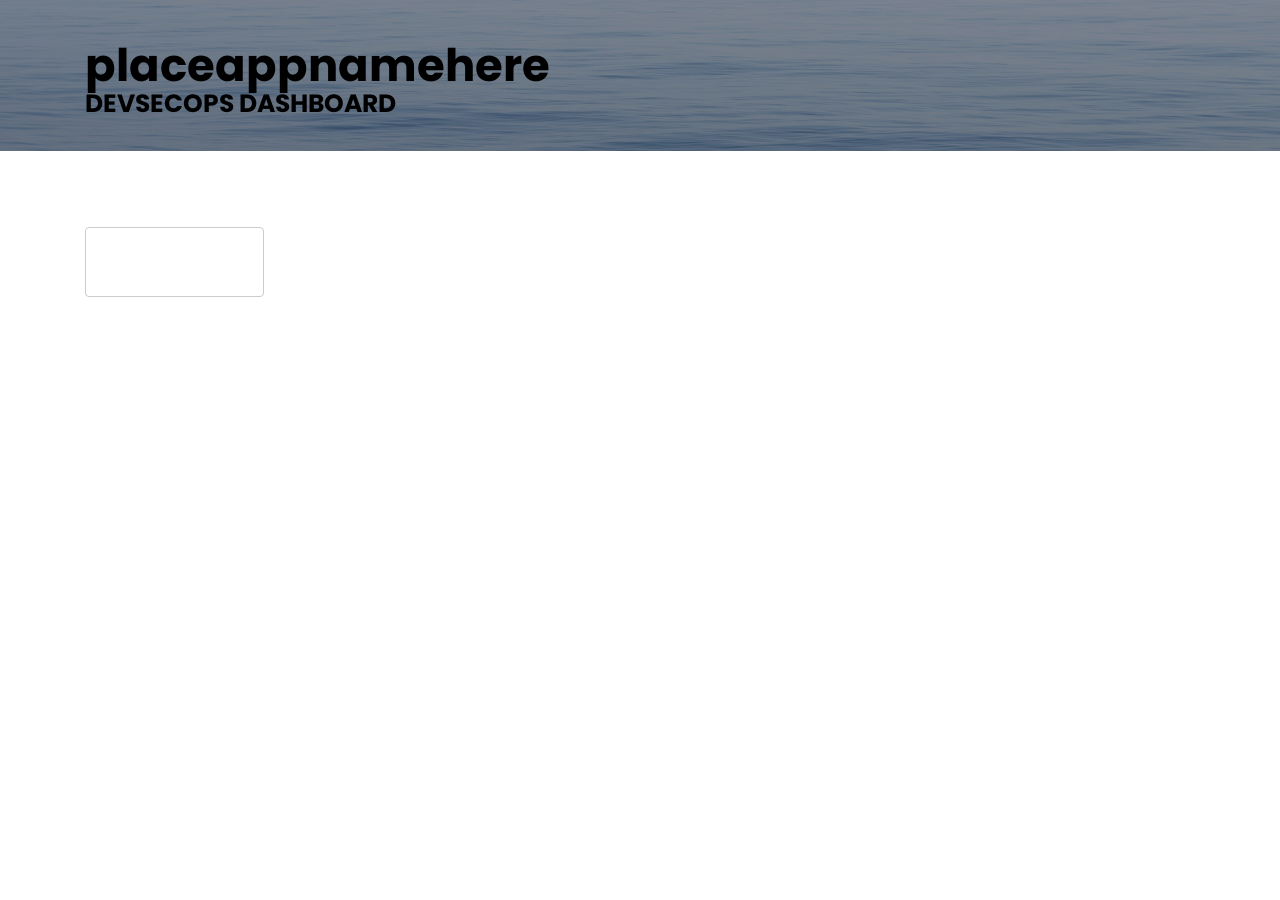
==== commit cb57f44f: "Add files via upload" ====
--- a/index.html
+++ b/index.html
@@ -79,7 +79,7 @@
                         <div class="container-fluid">            
                           <div class="row">          
                             <div class="btn-group">
-                              <button onclick="window.open('http://placelinkhere', '_blank')" type="button" class="btn btn-default col-md-3" style="background:url(img/sonarlogo.png)no-repeat center center;background-size:cover;font-size:13px; width: 700px; height: 70px;" id="alm"></button>
+                              <button onclick="window.open('http://placelinkhere', '_blank')" type="button" class="btn btn-default col-md-3" style="background:url(img/logo.png)no-repeat center center;background-size:cover;font-size:13px; width: 700px; height: 70px;" id="alm"></button>
                               <!-- <button type="button" class="btn btn-default col-md-3" style="font-size:11px; width: 600px; height: 50px;">Version Control <br> and Branching Strategy</button>
                               <button type="button" class="btn btn-default col-md-3" style="font-size:11px; width: 600px; height: 50px;">Continuous <br> Integration</button> -->
                               
